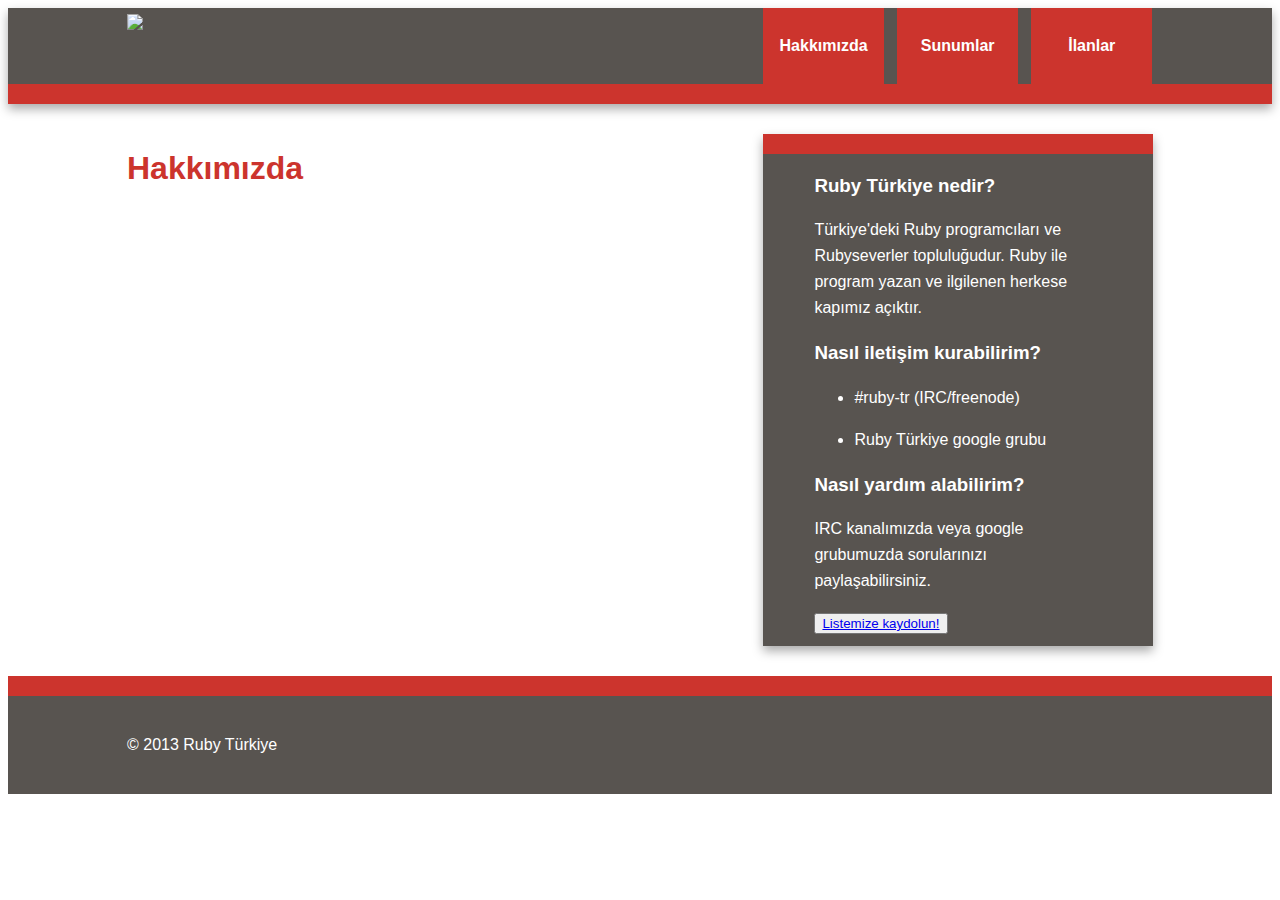
==== hakkimizda.html @ 9c54dd29 "Ilaveler v1" ====
<!DOCTYPE html>
<!--[if lt IE 7]>      <html class="no-js lt-ie9 lt-ie8 lt-ie7"> <![endif]-->
<!--[if IE 7]>         <html class="no-js lt-ie9 lt-ie8"> <![endif]-->
<!--[if IE 8]>         <html class="no-js lt-ie9"> <![endif]-->
<!--[if gt IE 8]><!--> <html class="no-js"> <!--<![endif]-->
    <head>
        <meta charset="utf-8">
        <meta http-equiv="X-UA-Compatible" content="IE=edge,chrome=1">
        <title>Ruby Türkiye</title>
        <meta name="description" content="">
        <meta name="viewport" content="width=device-width">

        <link rel="stylesheet" href="css/normalize.min.css">
        <link rel="stylesheet" href="css/main.css">

        <script src="js/vendor/modernizr-2.6.2-respond-1.1.0.min.js"></script>
    </head>
    <body>
        <!--[if lt IE 7]>
            <p class="chromeframe">You are using an <strong>outdated</strong> browser. Please <a href="http://browsehappy.com/">upgrade your browser</a> or <a href="http://www.google.com/chromeframe/?redirect=true">activate Google Chrome Frame</a> to improve your experience.</p>
        <![endif]-->

        <div class="header-container">
            <header class="wrapper clearfix">
                <!-- <h1 class="title">h1.title</h1> -->
                <img src="img/logo.png">
                <nav>
                    <ul>
                        <li><a href="hakkimizda.html">Hakkımızda</a></li>
                        <li><a href="sunumlar.html">Sunumlar</a></li>
                        <li><a href="ilanlar.html">İlanlar</a></li>
                    </ul>
                </nav>
            </header>
        </div>

        <div class="main-container">
            <div class="main wrapper clearfix">

                <article>
                    <header>
                        <h1>Hakkımızda</h1>
                        <p></p>
                    </header>
                    <section>

                </article>
                <aside>
                    <h3>Ruby Türkiye nedir?</h3>
                    <p>Türkiye'deki Ruby programcıları ve Rubyseverler topluluğudur. Ruby ile program yazan ve ilgilenen herkese kapımız açıktır.</p>

                    <h3>Nasıl iletişim kurabilirim?</h3>
                    <p>
                        <ul>
                            <li><p>#ruby-tr (IRC/freenode) </p></li>
                            <li><p>Ruby Türkiye google grubu</p></li>
                        </ul>
                    </p>

                    <h3>Nasıl yardım alabilirim?</h3>
                    <p>
                        IRC kanalımızda veya google grubumuzda sorularınızı paylaşabilirsiniz.
                    </p>

                    <button>
                        <a href="https://groups.google.com/forum/#!forum/ruby-tr">Listemize kaydolun!</a>
                    </button>
                    
                </aside>

            </div> <!-- #main -->
        </div> <!-- #main-container -->

        <div class="footer-container">
            <footer class="wrapper">
                <p>&copy; 2013 Ruby Türkiye</p>
            </footer>
        </div>

        <script src="//ajax.googleapis.com/ajax/libs/jquery/1.10.1/jquery.min.js"></script>
        <script>window.jQuery || document.write('<script src="js/vendor/jquery-1.10.1.min.js"><\/script>')</script>

        <script src="js/main.js"></script>

        <script>
            var _gaq=[['_setAccount','UA-XXXXX-X'],['_trackPageview']];
            (function(d,t){var g=d.createElement(t),s=d.getElementsByTagName(t)[0];
            g.src='//www.google-analytics.com/ga.js';
            s.parentNode.insertBefore(g,s)}(document,'script'));
        </script>
    </body>
</html>
---- css/main.css ----
/* ==========================================================================
   HTML5 Boilerplate styles - h5bp.com (generated via initializr.com)
   ========================================================================== */

html,
button,
input,
select,
textarea {
    color: #222;
}

body {
    font-size: 1em;
    line-height: 1.4;
}

::-moz-selection {
    background: #b3d4fc;
    text-shadow: none;
}

::selection {
    background: #b3d4fc;
    text-shadow: none;
}

hr {
    display: block;
    height: 1px;
    border: 0;
    border-top: 1px solid #ccc;
    margin: 1em 0;
    padding: 0;
}

img {
    vertical-align: middle;
}

fieldset {
    border: 0;
    margin: 0;
    padding: 0;
}

textarea {
    resize: vertical;
}

.chromeframe {
    margin: 0.2em 0;
    background: #ccc;
    color: #000;
    padding: 0.2em 0;
}


/* ===== Initializr Styles ==================================================
   Author: Jonathan Verrecchia - verekia.com/initializr/responsive-template
   ========================================================================== */

body {
    font: 16px/26px Helvetica, Helvetica Neue, Arial;
}

.wrapper {
    width: 90%;
    margin: 0 5%;
}

/* ===================
    ALL: Orange Theme
   =================== */

.header-container {
    border-bottom: 20px solid #CC342D;
}

.footer-container,
.main aside {
    border-top: 20px solid #CC342D;
}

.header-container,
.footer-container,
.main aside {
    background: #585450;
}

.title {
    color: white;
}

.button {
	-webkit-appearance: none;
	display: inline-block;
	background: #bc3f33;
	color: #fff;
	padding: 13px 19px;
	font-size: 17px;
	line-height: 13px;
	text-decoration: none;
	margin: 10px 0 10px 0;
	border: 1px solid #973329;
	font-weight: normal;
	outline: none;
	cursor: pointer;
	text-align: center;
	-webkit-border-radius: 6px;
	-moz-border-radius: 6px;
	border-radius: 6px;
	-webkit-box-shadow: 0 2px 0 #973329;
	-moz-box-shadow: 0 2px 0 #973329;
	box-shadow: 0 2px 0 #973329;
}

.button:hover { opacity: .9; }

article header h1 {
	color: #CC342D;
}
/* ==============
    MOBILE: Menu
   ============== */

nav ul {
    margin: 0;
    padding: 0;
}

nav a {
    display: block;
    margin-bottom: 10px;
    padding: 15px 0;

    text-align: center;
    text-decoration: none;
    font-weight: bold;

    color: white;
    background: #CC342D;
}

nav a:hover,
nav a:visited {
    color: white;
}

nav a:hover {
    text-decoration: underline;
}

/* ==============
    MOBILE: Main
   ============== */

.main {
    padding: 30px 0;
}

.main article h1 {
    font-size: 2em;
}

.main aside {
    color: white;
    padding: 0px 5% 10px;
}

.footer-container footer {
    color: white;
    padding: 20px 0;
}

/* ===============
    ALL: IE Fixes
   =============== */

.ie7 .title {
    padding-top: 20px;
}

/* ==========================================================================
   Author's custom styles
   ========================================================================== */















/* ==========================================================================
   Media Queries
   ========================================================================== */

@media only screen and (min-width: 480px) {

/* ====================
    INTERMEDIATE: Menu
   ==================== */

    nav a {
        float: left;
        width: 27%;
        margin: 0 1.7%;
        padding: 25px 2%;
        margin-bottom: 0;
    }

    nav li:first-child a {
        margin-left: 0;
    }

    nav li:last-child a {
        margin-right: 0;
    }

/* ========================
    INTERMEDIATE: IE Fixes
   ======================== */

    nav ul li {
        display: inline;
    }

    .oldie nav a {
        margin: 0 0.7%;
    }
}

@media only screen and (min-width: 768px) {

/* ====================
    WIDE: CSS3 Effects
   ==================== */

    .header-container,
    .main aside {
        -webkit-box-shadow: 0 5px 10px #aaa;
           -moz-box-shadow: 0 5px 10px #aaa;
                box-shadow: 0 5px 10px #aaa;
    }

/* ============
    WIDE: Menu
   ============ */

    .title {
        float: left;
    }

    nav {
        float: right;
        width: 38%;
    }

/* ============
    WIDE: Main
   ============ */

    .main article {
        float: left;
        width: 57%;
    }

    .main aside {
        float: right;
        width: 28%;
    }
}

@media only screen and (min-width: 1140px) {

/* ===============
    Maximal Width
   =============== */

    .wrapper {
        width: 1026px; /* 1140px - 10% for margins */
        margin: 0 auto;
    }
}

/* ==========================================================================
   Helper classes
   ========================================================================== */

.ir {
    background-color: transparent;
    border: 0;
    overflow: hidden;
    *text-indent: -9999px;
}

.ir:before {
    content: "";
    display: block;
    width: 0;
    height: 150%;
}

.hidden {
    display: none !important;
    visibility: hidden;
}

.visuallyhidden {
    border: 0;
    clip: rect(0 0 0 0);
    height: 1px;
    margin: -1px;
    overflow: hidden;
    padding: 0;
    position: absolute;
    width: 1px;
}

.visuallyhidden.focusable:active,
.visuallyhidden.focusable:focus {
    clip: auto;
    height: auto;
    margin: 0;
    overflow: visible;
    position: static;
    width: auto;
}

.invisible {
    visibility: hidden;
}

.clearfix:before,
.clearfix:after {
    content: " ";
    display: table;
}

.clearfix:after {
    clear: both;
}

.clearfix {
    *zoom: 1;
}

/* ==========================================================================
   Print styles
   ========================================================================== */

@media print {
    * {
        background: transparent !important;
        color: #000 !important; /* Black prints faster: h5bp.com/s */
        box-shadow: none !important;
        text-shadow: none !important;
    }

    a,
    a:visited {
        text-decoration: underline;
    }

    a[href]:after {
        content: " (" attr(href) ")";
    }

    abbr[title]:after {
        content: " (" attr(title) ")";
    }

    /*
     * Don't show links for images, or javascript/internal links
     */

    .ir a:after,
    a[href^="javascript:"]:after,
    a[href^="#"]:after {
        content: "";
    }

    pre,
    blockquote {
        border: 1px solid #999;
        page-break-inside: avoid;
    }

    thead {
        display: table-header-group; /* h5bp.com/t */
    }

    tr,
    img {
        page-break-inside: avoid;
    }

    img {
        max-width: 100% !important;
    }

    @page {
        margin: 0.5cm;
    }

    p,
    h2,
    h3 {
        orphans: 3;
        widows: 3;
    }

    h2,
    h3 {
        page-break-after: avoid;
    }
}
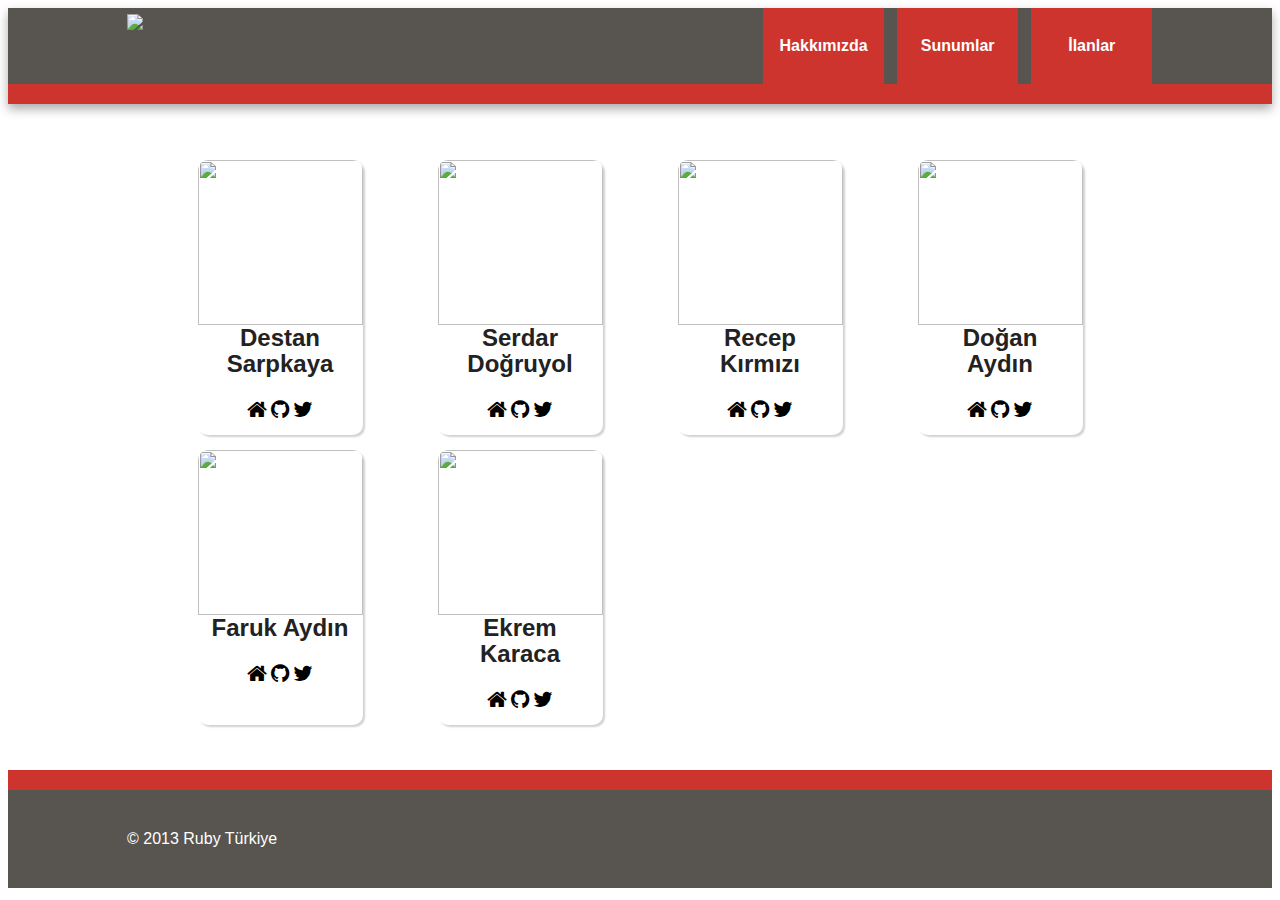
==== commit a5d5c65f: "Hakkimizda page updated v1..." ====
--- a/hakkimizda.html
+++ b/hakkimizda.html
@@ -6,12 +6,14 @@
     <head>
         <meta charset="utf-8">
         <meta http-equiv="X-UA-Compatible" content="IE=edge,chrome=1">
-        <title>Ruby Türkiye</title>
+        <title>Hakkımızda | Ruby Türkiye</title>
         <meta name="description" content="">
         <meta name="viewport" content="width=device-width">
 
         <link rel="stylesheet" href="css/normalize.min.css">
+        <link href="http://netdna.bootstrapcdn.com/font-awesome/4.0.3/css/font-awesome.css" rel="stylesheet">
         <link rel="stylesheet" href="css/main.css">
+        <link rel="stylesheet" href="css/ekrems.css">
 
         <script src="js/vendor/modernizr-2.6.2-respond-1.1.0.min.js"></script>
     </head>
@@ -36,39 +38,112 @@
 
         <div class="main-container">
             <div class="main wrapper clearfix">
-
-                <article>
-                    <header>
-                        <h1>Hakkımızda</h1>
-                        <p></p>
-                    </header>
-                    <section>
-
-                </article>
-                <aside>
-                    <h3>Ruby Türkiye nedir?</h3>
-                    <p>Türkiye'deki Ruby programcıları ve Rubyseverler topluluğudur. Ruby ile program yazan ve ilgilenen herkese kapımız açıktır.</p>
-
-                    <h3>Nasıl iletişim kurabilirim?</h3>
-                    <p>
-                        <ul>
-                            <li><p>#ruby-tr (IRC/freenode) </p></li>
-                            <li><p>Ruby Türkiye google grubu</p></li>
-                        </ul>
-                    </p>
-
-                    <h3>Nasıl yardım alabilirim?</h3>
-                    <p>
-                        IRC kanalımızda veya google grubumuzda sorularınızı paylaşabilirsiniz.
-                    </p>
-
-                    <button>
-                        <a href="https://groups.google.com/forum/#!forum/ruby-tr">Listemize kaydolun!</a>
-                    </button>
-                    
-                </aside>
-
-            </div> <!-- #main -->
+                <br />
+                <ul class="people">
+                    <li class="person">
+                        <img src="http://www.gravatar.com/avatar/83cfa0588f13658f67feceb3ba1325fe/?s=150" />
+                        <div class="person-details">
+                            <h2>Destan Sarpkaya</h2>
+                            <div class="social">
+                                <a href="http://dorukdestan.com/blog">
+                                    <i class="fa fa-home fa-lg"></i>
+                                </a>
+                                <a href="https://github.com/destan">
+                                    <i class="fa fa-github fa-lg"></i>
+                                </a>
+                                <a href="https://twitter.com/dorukdestan">
+                                    <i class="fa fa-twitter fa-lg"></i>
+                                </a>
+                            </div>
+                        </div>
+                    </li>
+                    <li class="person">
+                        <img src="http://www.gravatar.com/avatar/7f6186e3d2fde8b2089a7bd235dc0349/?s=150" />
+                        <div class="person-details">
+                            <h2>Serdar Doğruyol</h2>
+                            <div class="social">
+                                <a href="#">
+                                    <i class="fa fa-home fa-lg"></i>
+                                </a>
+                                <a href="https://github.com/sdogruyol">
+                                    <i class="fa fa-github fa-lg"></i>
+                                </a>
+                                <a href="https://twitter.com/sdogruyol">
+                                    <i class="fa fa-twitter fa-lg"></i>
+                                </a>
+                            </div>
+                        </div>
+                    </li>
+                    <li class="person">
+                        <img src="http://www.gravatar.com/avatar/010f05028416c1402231e453d79433ba/?s=150" />
+                        <div class="person-details">
+                            <h2>Recep Kırmızı</h2>
+                            <div class="social">
+                                <a href="#">
+                                    <i class="fa fa-home fa-lg"></i>
+                                </a>
+                                <a href="https://github.com/rkirmizi">
+                                    <i class="fa fa-github fa-lg"></i>
+                                </a>
+                                <a href="https://twitter.com/rkirmizi">
+                                    <i class="fa fa-twitter fa-lg"></i>
+                                </a>
+                            </div>
+                        </div>
+                    </li>
+                    <li class="person">
+                        <img src="http://www.gravatar.com/avatar/e25bb72edcfd2bcc2f40e75ea50270d0/?s=150" />
+                        <div class="person-details">
+                            <h2>Doğan Aydın</h2>
+                            <div class="social">
+                                <a href="#">
+                                    <i class="fa fa-home fa-lg"></i>
+                                </a>
+                                <a href="https://github.com/doganaydin">
+                                    <i class="fa fa-github fa-lg"></i>
+                                </a>
+                                <a href="https://twitter.com/dogan1aydin">
+                                    <i class="fa fa-twitter fa-lg"></i>
+                                </a>
+                            </div>
+                        </div>
+                    </li>
+                    <li class="person">
+                        <img src="http://www.gravatar.com/avatar/aea499580c4e2f140f0c6ef5045200b1/?s=150" />
+                        <div class="person-details">
+                            <h2>Faruk Aydın</h2>
+                            <div class="social">
+                                <a href="#">
+                                    <i class="fa fa-home fa-lg"></i>
+                                </a>
+                                <a href="https://github.com/farukaydin">
+                                    <i class="fa fa-github fa-lg"></i>
+                                </a>
+                                <a href="https://twitter.com/farukaydin">
+                                    <i class="fa fa-twitter fa-lg"></i>
+                                </a>
+                            </div>
+                        </div>
+                    </li>
+                    <li class="person">
+                        <img src="http://www.gravatar.com/avatar/af5b298e644ec3191143c4bd42acceab/?s=150" />
+                        <div class="person-details">
+                            <h2>Ekrem Karaca</h2>
+                            <div class="social">
+                                <a href="#">
+                                    <i class="fa fa-home fa-lg"></i>
+                                </a>
+                                <a href="https://github.com/ekremkrc">
+                                    <i class="fa fa-github fa-lg"></i>
+                                </a>
+                                <a href="https://twitter.com/ekrem_me">
+                                    <i class="fa fa-twitter fa-lg"></i>
+                                </a>
+                            </div>
+                        </div>
+                    </li>
+                </ul>
+            </div>
         </div> <!-- #main-container -->
 
         <div class="footer-container">
--- a/css/ekrems.css
+++ b/css/ekrems.css
@@ -0,0 +1,65 @@
+.main{
+	width: 960px;
+}
+
+.people {
+    margin: 0;
+    padding: 0;
+}
+
+.people .person {
+    float: left;
+    width: 165px;
+    height: 275px;
+    background: white;
+    list-style: none;
+    padding: 0;
+    margin: 0 37.5px 15px;
+    border-radius: 10px;
+    box-shadow: 2px 2px 2px #d1d1d1;
+}
+
+.people .person img {
+    float: left;
+    width: 165px;
+    height: 165px;
+    border-top-left-radius: 10px;
+    border-top-right-radius: 10px;
+}
+
+.people .person p {
+    width: 165px;
+    float: left;
+    margin: 10px;
+    padding: 0;
+    font-size: 22px;
+}
+
+.people .person p strong {
+    width: 100%;
+    display: block;
+}
+
+.people .person p a {
+    display: block;
+    color: #4994cf;
+    text-decoration: none;
+    font-size: 16px;
+    margin-bottom: -6px;
+}
+
+.people .person .person-details{
+    padding: 10px;
+    margin: 0 0 5px;
+    text-align: center;
+}
+
+.people .person .person-details .social{
+   margin: 0 auto;
+}
+
+.person-details .social a, .social a:hover{
+    color: #000;
+    border:0px;
+    text-decoration:none;
+}
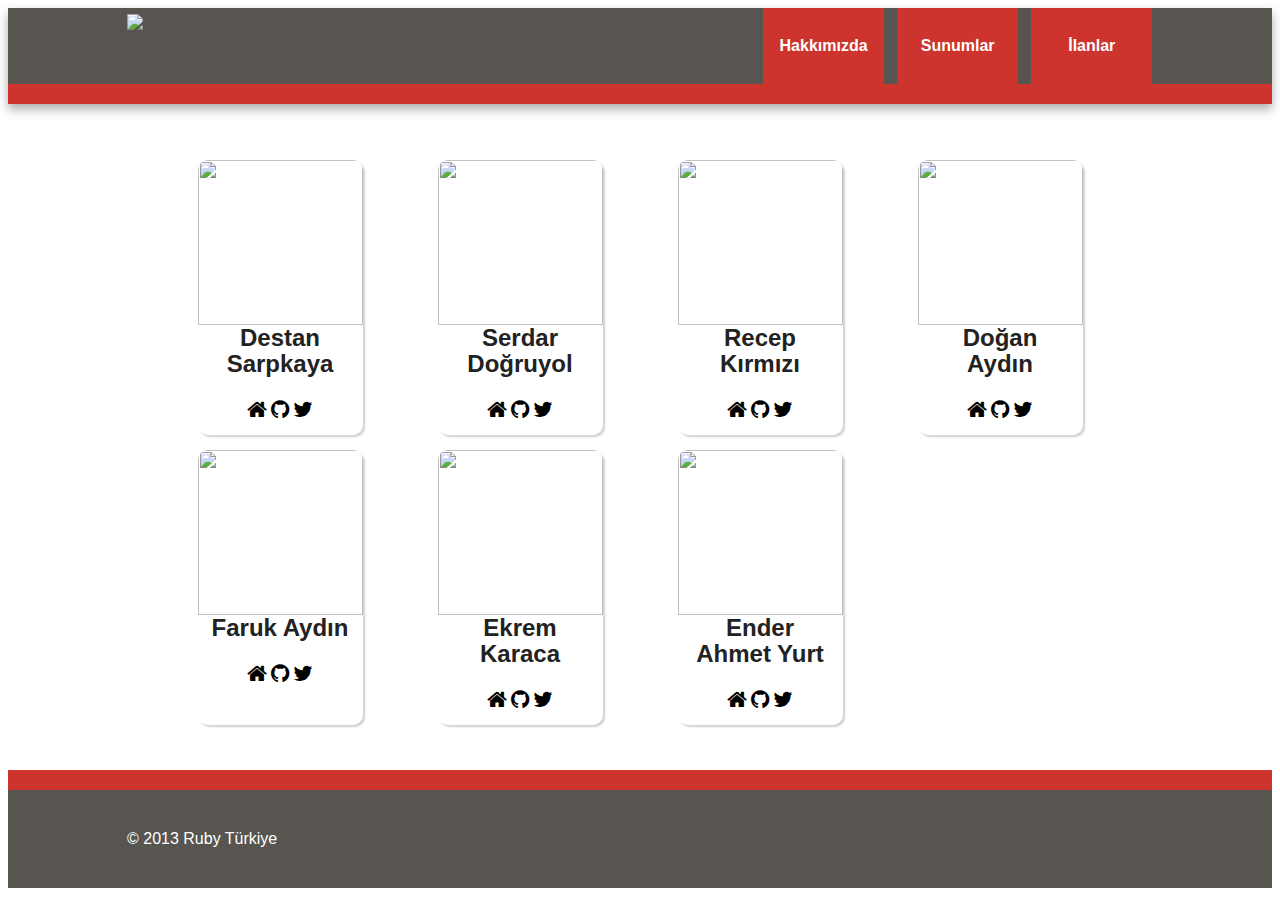
==== commit c22e5771: "yeni güncellemeler, anasayfa, hakkımızda..." ====
--- a/hakkimizda.html
+++ b/hakkimizda.html
@@ -25,7 +25,9 @@
         <div class="header-container">
             <header class="wrapper clearfix">
                 <!-- <h1 class="title">h1.title</h1> -->
-                <img src="img/logo.png">
+                <!-- <h1 class="title">h1.title</h1> --><a href="index.html">
+                    <img src="img/logo.png">
+                </a>
                 <nav>
                     <ul>
                         <li><a href="hakkimizda.html">Hakkımızda</a></li>
@@ -142,6 +144,23 @@
                             </div>
                         </div>
                     </li>
+                    <li class="person">
+                        <img src="http://www.gravatar.com/avatar/fbb93c64640d35c7a2c113aa1b04b7b5/?s=150" />
+                        <div class="person-details">
+                            <h2>Ender Ahmet Yurt</h2>
+                            <div class="social">
+                                <a href="http://enderahmetyurt.com">
+                                    <i class="fa fa-home fa-lg"></i>
+                                </a>
+                                <a href="https://github.com/enderahmetyurt">
+                                    <i class="fa fa-github fa-lg"></i>
+                                </a>
+                                <a href="https://twitter.com/enderahmetyurt">
+                                    <i class="fa fa-twitter fa-lg"></i>
+                                </a>
+                            </div>
+                        </div>
+                    </li>
                 </ul>
             </div>
         </div> <!-- #main-container -->
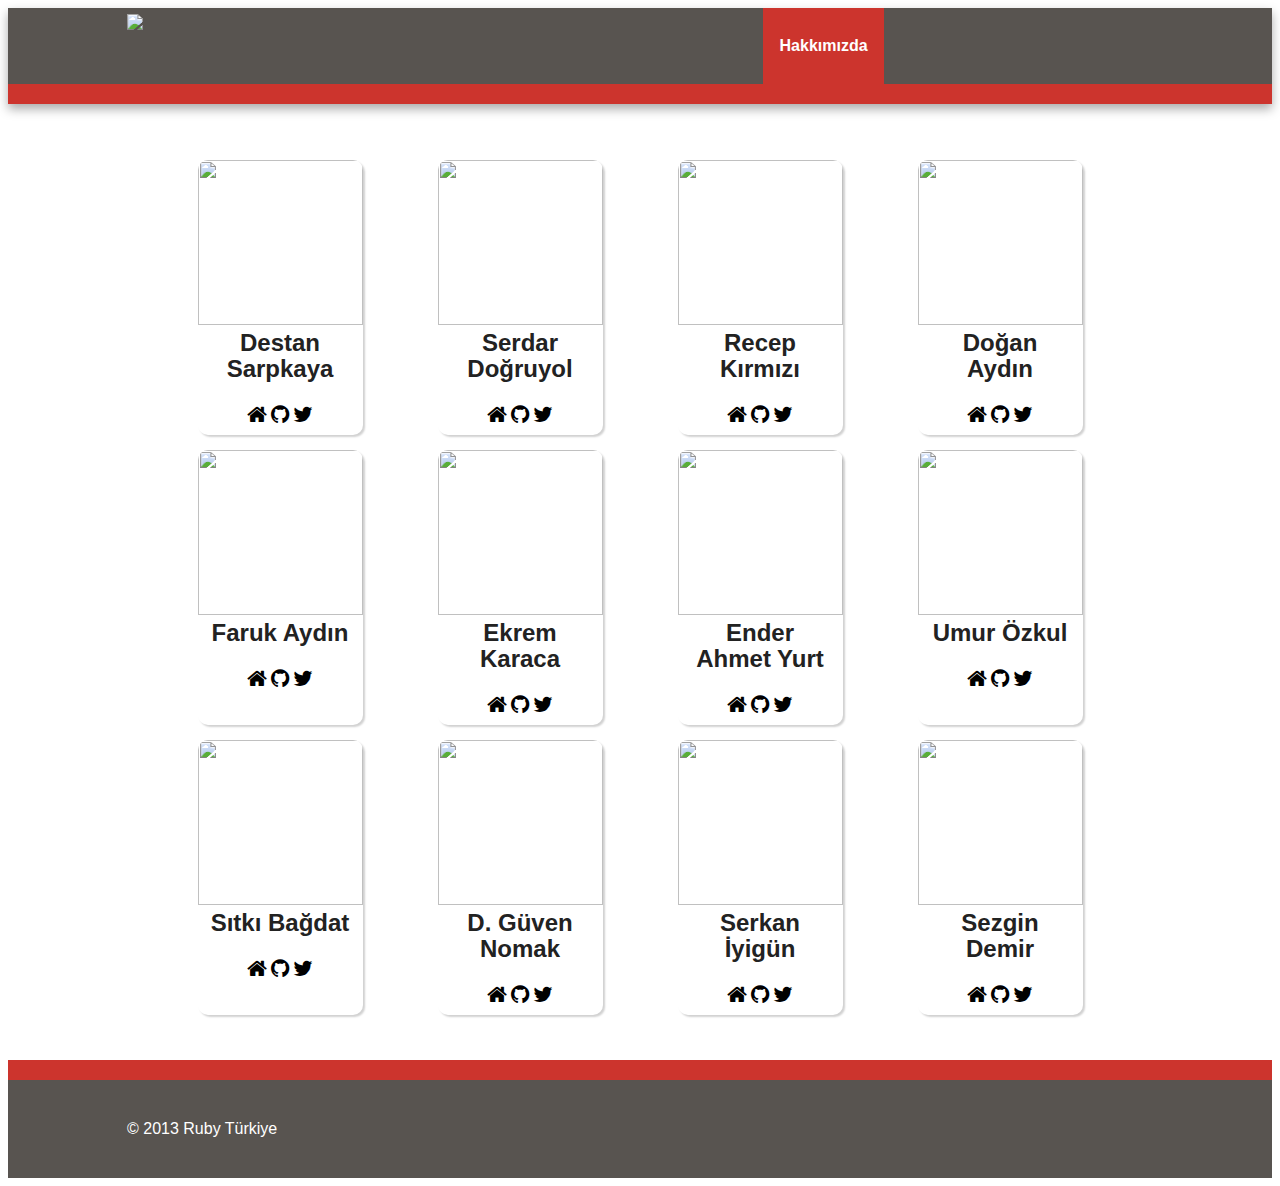
==== commit 0fdc7ad6: "Hakkımızda sayfası v1..." ====
--- a/hakkimizda.html
+++ b/hakkimizda.html
@@ -31,8 +31,10 @@
                 <nav>
                     <ul>
                         <li><a href="hakkimizda.html">Hakkımızda</a></li>
+                        <!--
                         <li><a href="sunumlar.html">Sunumlar</a></li>
                         <li><a href="ilanlar.html">İlanlar</a></li>
+                        -->
                     </ul>
                 </nav>
             </header>
@@ -156,6 +158,91 @@
                                     <i class="fa fa-github fa-lg"></i>
                                 </a>
                                 <a href="https://twitter.com/enderahmetyurt">
+                                    <i class="fa fa-twitter fa-lg"></i>
+                                </a>
+                            </div>
+                        </div>
+                    </li>
+                    <li class="person">
+                        <img src="http://www.gravatar.com/avatar/6826d2eb3e06af4e334b25cfa0879d09/?s=150" />
+                        <div class="person-details">
+                            <h2>Umur Özkul</h2>
+                            <div class="social">
+                                <a href="#">
+                                    <i class="fa fa-home fa-lg"></i>
+                                </a>
+                                <a href="https://github.com/umuro">
+                                    <i class="fa fa-github fa-lg"></i>
+                                </a>
+                                <a href="https://twitter.com/umuro">
+                                    <i class="fa fa-twitter fa-lg"></i>
+                                </a>
+                            </div>
+                        </div>
+                    </li>
+                    <li class="person">
+                        <img src="http://www.gravatar.com/avatar/48de515406cdebbb087d4811ab715900/?s=150" />
+                        <div class="person-details">
+                            <h2>Sıtkı Bağdat</h2>
+                            <div class="social">
+                                <a href="#">
+                                    <i class="fa fa-home fa-lg"></i>
+                                </a>
+                                <a href="https://github.com/sbagdat">
+                                    <i class="fa fa-github fa-lg"></i>
+                                </a>
+                                <a href="https://twitter.com/sitkibagdat">
+                                    <i class="fa fa-twitter fa-lg"></i>
+                                </a>
+                            </div>
+                        </div>
+                    </li>
+                    <li class="person">
+                        <img src="http://www.gravatar.com/avatar/af144fceb5c3be4396f03f8e6abed5d3/?s=150" />
+                        <div class="person-details">
+                            <h2>D. Güven Nomak</h2>
+                            <div class="social">
+                                <a href="#">
+                                    <i class="fa fa-home fa-lg"></i>
+                                </a>
+                                <a href="https://github.com/dnomak">
+                                    <i class="fa fa-github fa-lg"></i>
+                                </a>
+                                <a href="https://twitter.com/dnomak">
+                                    <i class="fa fa-twitter fa-lg"></i>
+                                </a>
+                            </div>
+                        </div>
+                    </li>
+                    <li class="person">
+                        <img src="http://www.gravatar.com/avatar/f0f278d3bc68e74e1d3b0f306365fd6e/?s=150" />
+                        <div class="person-details">
+                            <h2>Serkan İyigün</h2>
+                            <div class="social">
+                                <a href="#">
+                                    <i class="fa fa-home fa-lg"></i>
+                                </a>
+                                <a href="https://github.com/serkaniyigun">
+                                    <i class="fa fa-github fa-lg"></i>
+                                </a>
+                                <a href="https://twitter.com/ser_iyigun">
+                                    <i class="fa fa-twitter fa-lg"></i>
+                                </a>
+                            </div>
+                        </div>
+                    </li>
+                    <li class="person">
+                        <img src="http://www.gravatar.com/avatar/41c2d36f951be51b4ffbec5bd9596283/?s=150" />
+                        <div class="person-details">
+                            <h2>Sezgin Demir</h2>
+                            <div class="social">
+                                <a href="#">
+                                    <i class="fa fa-home fa-lg"></i>
+                                </a>
+                                <a href="https://github.com/sezgin">
+                                    <i class="fa fa-github fa-lg"></i>
+                                </a>
+                                <a href="https://twitter.com/sezqindemir">
                                     <i class="fa fa-twitter fa-lg"></i>
                                 </a>
                             </div>
--- a/css/ekrems.css
+++ b/css/ekrems.css
@@ -25,6 +25,7 @@
     height: 165px;
     border-top-left-radius: 10px;
     border-top-right-radius: 10px;
+    margin: 0 0 5px;
 }
 
 .people .person p {
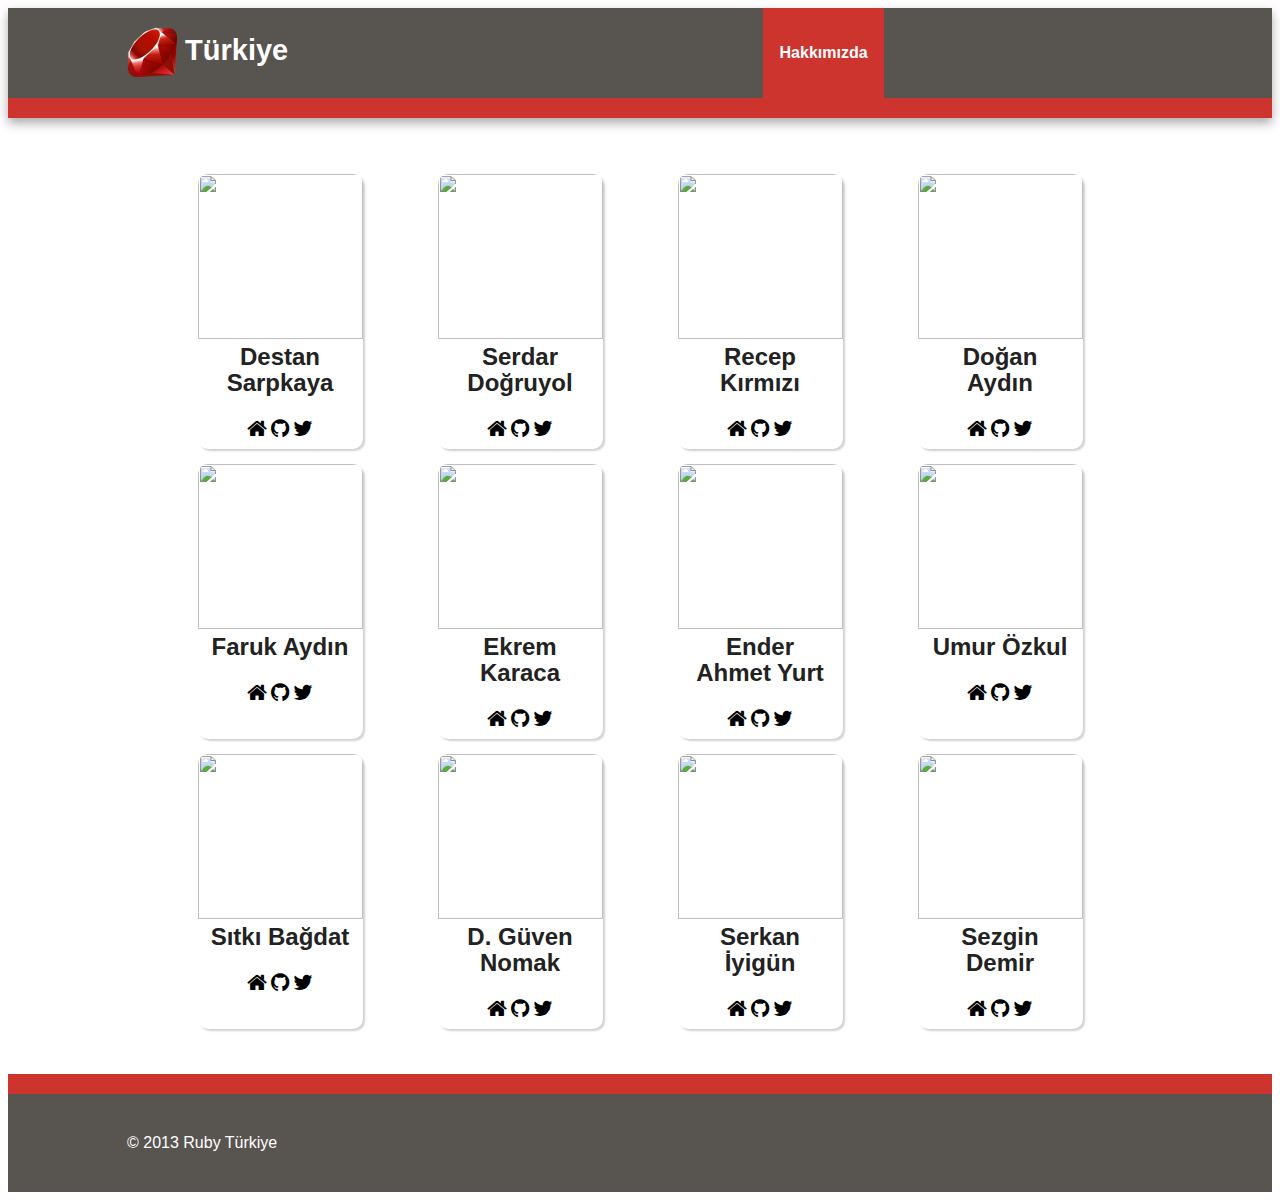
==== commit 14a5535a: "-Merge branch 'master' of https://github.com/rubytr/rubytr.github.io" ====
--- a/hakkimizda.html
+++ b/hakkimizda.html
@@ -24,10 +24,7 @@
 
         <div class="header-container">
             <header class="wrapper clearfix">
-                <!-- <h1 class="title">h1.title</h1> -->
-                <!-- <h1 class="title">h1.title</h1> --><a href="index.html">
-                    <img src="img/logo.png">
-                </a>
+                <h1 class="title"><img width="50px"src="img/logo.png"> Türkiye</h1>
                 <nav>
                     <ul>
                         <li><a href="hakkimizda.html">Hakkımızda</a></li>
--- a/css/main.css
+++ b/css/main.css
@@ -90,6 +90,8 @@
 
 .title {
     color: white;
+    font-size: 29px;
+    font-weight: bold;
 }
 
 .button {
@@ -213,7 +215,7 @@
         float: left;
         width: 27%;
         margin: 0 1.7%;
-        padding: 25px 2%;
+        padding: 32px 2%;
         margin-bottom: 0;
     }
 
